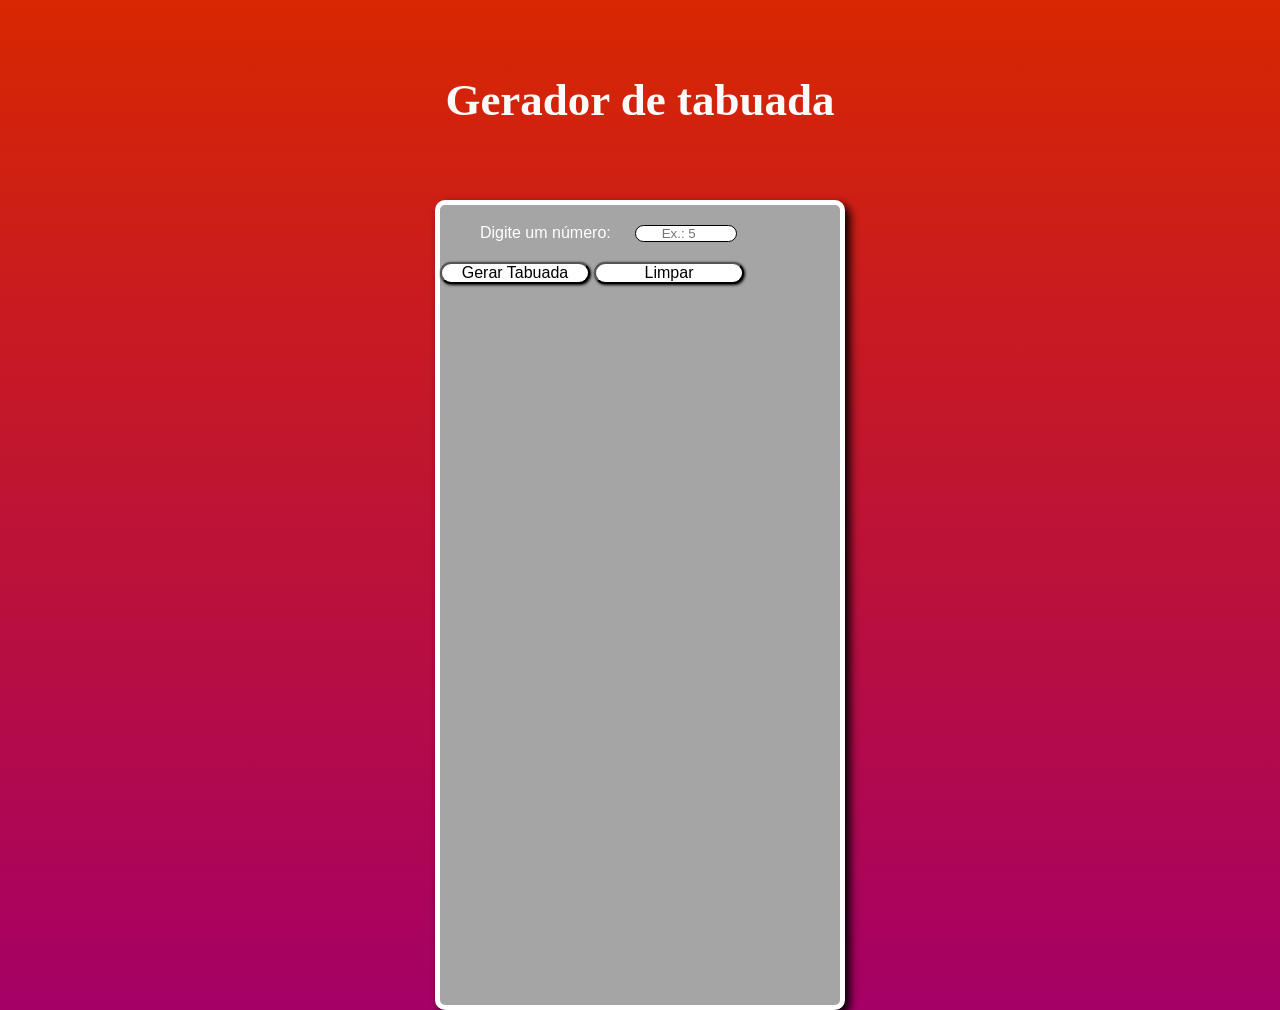
==== calculadora/index.html @ a6c9a390 "Add files via upload" ====
<!DOCTYPE html>
<html lang="pt-br">
<head>
    <meta charset="UTF-8">
    <meta name="viewport" content="width=device-width, initial-scale=1.0">
    <title>Gerador de Tabuada Interativa</title>
    <link rel="stylesheet" href="style.css">
</head>
<body>
    <h1>Gerador de tabuada</h1>
    <main>
        <label for="numeroInput">Digite um número: </label>
        <input type="number" id="numeroInput" placeholder="Ex.: 5" required>
        <br>
        <button id="gerarBotao">Gerar Tabuada</button>
        <input id="limparBotao" type="reset" value="Limpar">
    <div id="resultadoTabuada"></div>
    </main>
    <script src = "script.js"></script>
</body>
</html>
---- calculadora/style.css ----
*{
    margin: 0;
    padding: 0;
}
body{
   background-image: linear-gradient(to bottom, #d82701,#a50066);
}
h1{
    font-family: Georgia, 'Times New Roman', Times, serif;
    font-size: 45px;
    color: rgb(252, 252, 252);
    text-align: center;
    line-height: 200px;
    width: 500px;
    height: 200px;
    margin: auto;
}
main{
    margin:auto;
    height: 800px;
    width: 400px;
    border: 5px solid rgb(255, 255, 255);
    background-color: rgb(165, 165, 165);
    border-radius: 10px;
    box-shadow: 5px 5px 10px black;
}
.container{
    text-align: center;
    height: px;
    line-height: 50px;
    display: flex;
    flex-direction: column;
    align-items: center;
    gap: 10px;
}
#gerarBotao,#limparBotao{
    text-decoration: none;
    text-align: center;
    background-color:white;
    box-shadow: 1px 1px  3px black;
    border-radius: 15px;
    width: 150px;
    cursor: auto;
    transition: transform 0.3s, border 0.3s;
    font-size: 1em;
    font-family: 'Lucida Sans', 'Lucida Sans Regular', 'Lucida Grande', 'Lucida Sans Unicode', Geneva, Verdana, sans-serif;
}
#gerarBotao:hover, #limparBotao:hover{
    color:rgb(255, 60, 0);
    background-color: rgb(255, 255, 255);
    transform: translate(5px 5px);
}
#resultadoTabuada{
    font-family: 'Lucida Sans', 'Lucida Sans Regular', 'Lucida Grande', 'Lucida Sans Unicode', Geneva, Verdana, sans-serif;
    color: rgb(252, 252, 252);
    text-align: center;
    font-size: 2em;
}
label{
    font-family: 'Lucida Sans', 'Lucida Sans Regular', 'Lucida Grande', 'Lucida Sans Unicode', Geneva, Verdana, sans-serif;
    color: rgb(255, 255, 255);
    text-align: center;
    margin-left: 10%;
}
#numeroInput{
    width: 100px;
    margin: 20px;
    text-align: center;
    border-radius: 15px;
    border: 1px solid rgb(0, 0, 0);

}
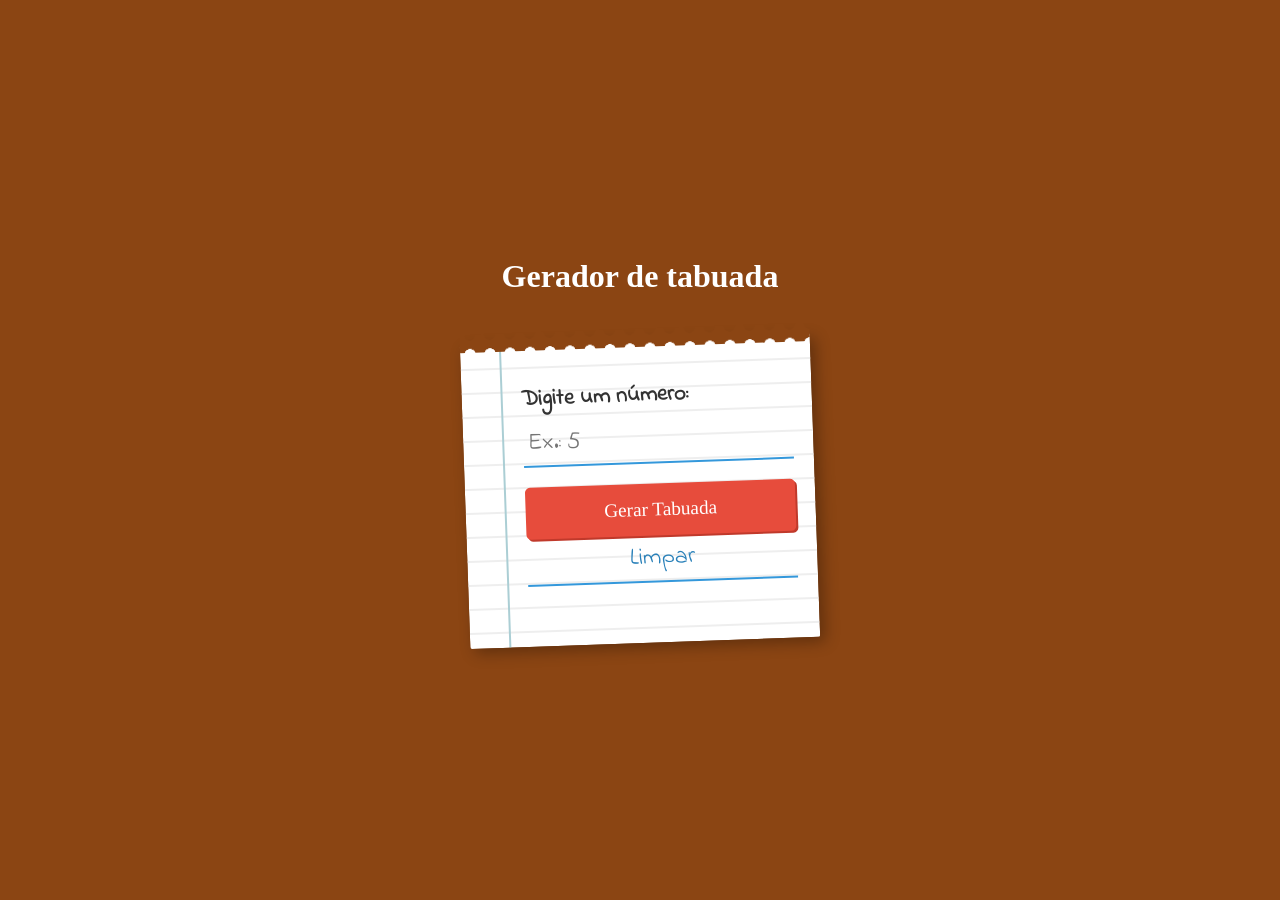
==== commit 298256e3: "voto" ====
--- a/calculadora/index.html
+++ b/calculadora/index.html
@@ -8,6 +8,7 @@
 </head>
 <body>
     <h1>Gerador de tabuada</h1>
+    <br>
     <main>
         <label for="numeroInput">Digite um número: </label>
         <input type="number" id="numeroInput" placeholder="Ex.: 5" required>
--- a/calculadora/style.css
+++ b/calculadora/style.css
@@ -1,72 +1,118 @@
-*{
+/* Importando uma fonte que lembra escrita escolar */
+@import url('https://fonts.googleapis.com/css2?family=Indie+Flower&family=Permanent+Marker&display=swap');
+
+* {
+    box-sizing: border-box;
     margin: 0;
     padding: 0;
 }
-body{
-   background-image: linear-gradient(to bottom, #d82701,#a50066);
-}
-h1{
-    font-family: Georgia, 'Times New Roman', Times, serif;
-    font-size: 45px;
-    color: rgb(252, 252, 252);
-    text-align: center;
-    line-height: 200px;
-    width: 500px;
-    height: 200px;
-    margin: auto;
-}
-main{
-    margin:auto;
-    height: 800px;
-    width: 400px;
-    border: 5px solid rgb(255, 255, 255);
-    background-color: rgb(165, 165, 165);
-    border-radius: 10px;
-    box-shadow: 5px 5px 10px black;
-}
-.container{
-    text-align: center;
-    height: px;
-    line-height: 50px;
+
+body {
+    /* Fundo de mesa de madeira escolar */
+    background-color: #8b4513;
+    background-image: url('https://www.transparenttextures.com/patterns/wood-pattern.png');
     display: flex;
     flex-direction: column;
+    justify-content: center;
     align-items: center;
-    gap: 10px;
+    height: 100vh;
+    font-family: 'Indie Flower', cursive;
 }
-#gerarBotao,#limparBotao{
-    text-decoration: none;
+
+main {
+    /* Papel de caderno */
+    background-color: #fff;
+    background-image:
+        linear-gradient(90deg, transparent 39px, #abced4 39px, #abced4 41px, transparent 41px),
+        linear-gradient(#eee .1em, transparent .1em);
+    background-size: 100% 1.5rem;
+    width: 350px;
+    padding: 40px 20px 40px 60px; /* Espaço para a margem do caderno */
+    border-radius: 2px;
+    box-shadow: 5px 5px 15px rgba(0,0,0,0.3);
+    position: relative;
+    transform: rotate(-2deg); /* Folha levemente inclinada */
+}
+
+/* Efeito de folha arrancada no topo */
+main::before {
+    content: "";
+    position: absolute;
+    top: -10px;
+    left: 0;
+    width: 100%;
+    height: 18px;
+    background: radial-gradient(circle, transparent 40%, #8b4513 41%);
+    background-size: 20px 20px;
+    background-position: 0 -10px;
+}
+
+h1 {
+    font-family: 'Permanent Marker', cursive;
+    color: #ffffff;
     text-align: center;
-    background-color:white;
-    box-shadow: 1px 1px  3px black;
-    border-radius: 15px;
-    width: 150px;
-    cursor: auto;
-    transition: transform 0.3s, border 0.3s;
-    font-size: 1em;
-    font-family: 'Lucida Sans', 'Lucida Sans Regular', 'Lucida Grande', 'Lucida Sans Unicode', Geneva, Verdana, sans-serif;
+    margin-bottom: 20px;
+    
 }
-#gerarBotao:hover, #limparBotao:hover{
-    color:rgb(255, 60, 0);
-    background-color: rgb(255, 255, 255);
-    transform: translate(5px 5px);
+
+label {
+    display: block;
+    font-size: 1.4rem;
+    font-weight: bold;
+    color: #333;
+    margin-bottom: 5px;
 }
-#resultadoTabuada{
-    font-family: 'Lucida Sans', 'Lucida Sans Regular', 'Lucida Grande', 'Lucida Sans Unicode', Geneva, Verdana, sans-serif;
-    color: rgb(252, 252, 252);
+
+input {
+    width: 100%;
+    background: transparent;
+    border: none;
+    border-bottom: 2px solid #3498db; /* Linha azul de caneta */
+    font-family: 'Indie Flower', cursive;
+    font-size: 1.5rem;
+    padding: 5px;
+    margin-bottom: 20px;
+    outline: none;
+    color: #2980b9;
+}
+
+button {
+    display: block;
+    width: 100%;
+    padding: 15px;
+    background-color: #e74c3c; /* Vermelho borracha/correção */
+    color: white;
+    border: none;
+    border-radius: 5px;
+    font-family: 'Permanent Marker', cursive;
+    font-size: 1.2rem;
+    cursor: pointer;
+    box-shadow: 2px 2px 0px #c0392b;
+    transition: all 0.2s;
+}
+
+button:hover {
+    transform: scale(1.05);
+    background-color: #ff4d4d;
+}
+
+button:active {
+    transform: translateY(2px);
+    box-shadow: none;
+}
+
+#resultado {
+    margin-top: 25px;
+    font-size: 1.8rem;
+    font-weight: bold;
+    color: #27ae60; /* Verde de "nota dez" */
     text-align: center;
-    font-size: 2em;
+    min-height: 40px;
 }
-label{
-    font-family: 'Lucida Sans', 'Lucida Sans Regular', 'Lucida Grande', 'Lucida Sans Unicode', Geneva, Verdana, sans-serif;
-    color: rgb(255, 255, 255);
-    text-align: center;
-    margin-left: 10%;
-}
-#numeroInput{
-    width: 100px;
-    margin: 20px;
-    text-align: center;
-    border-radius: 15px;
-    border: 1px solid rgb(0, 0, 0);
 
-}
+/* Removendo as setinhas do input number para não quebrar o visual */
+input::-webkit-outer-spin-button,
+input::-webkit-inner-spin-button {
+    -webkit-appearance: none;
+    margin: 0;
+}
